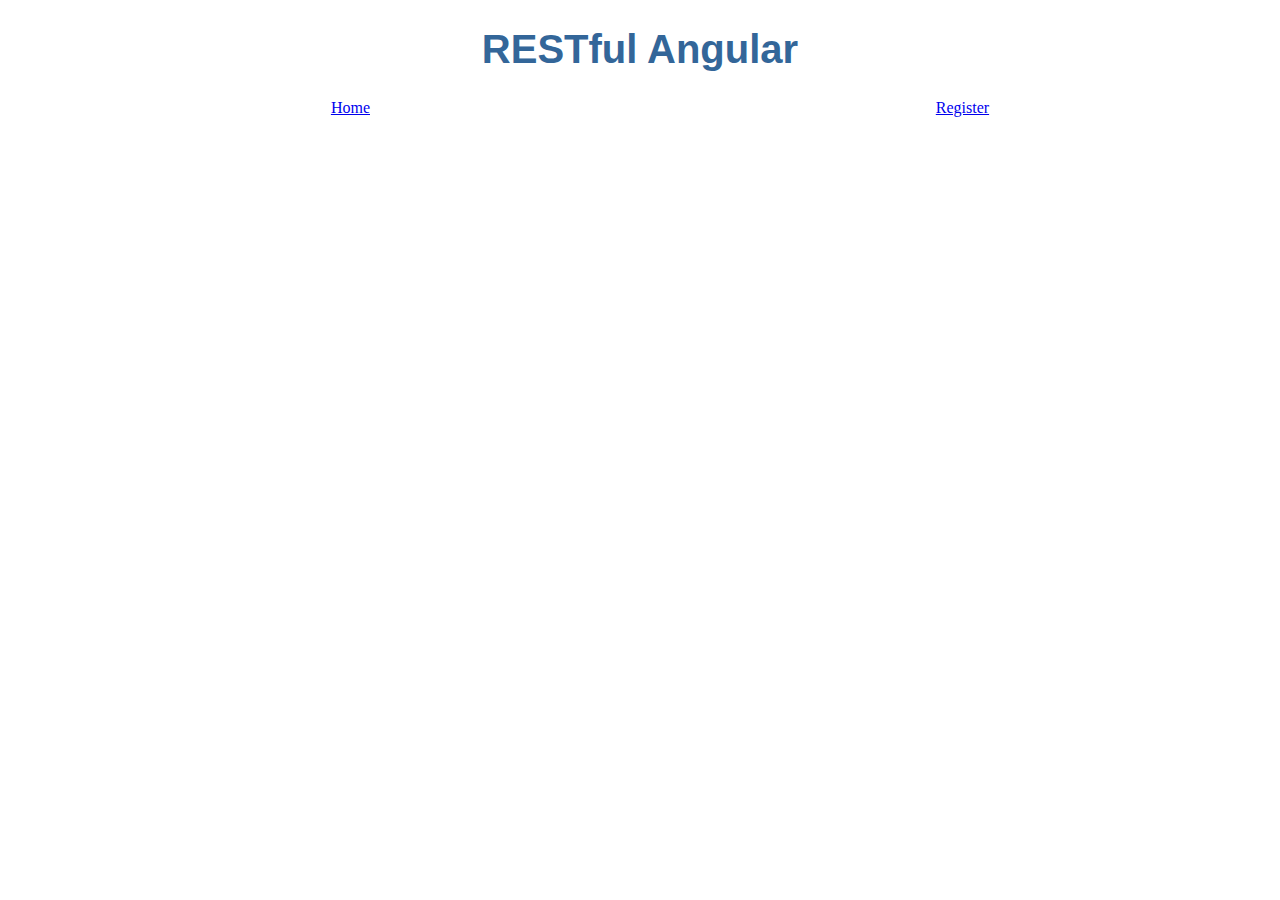
==== index.html @ a7b3cb1d "Prod builded" ====
<!doctype html>
<html lang="en">
<head>
  <meta charset="utf-8">
  <title>RESTful Angular</title>
  <base href="/">
  <meta name="viewport" content="width=device-width, initial-scale=1">
  <link rel="icon" type="image/x-icon" href="favicon.ico">
<link rel="stylesheet" href="styles.3ff695c00d717f2d2a11.css"></head>
<body>
  <app-root></app-root>
<script src="runtime.acf0dec4155e77772545.js" defer></script><script src="polyfills.35a5ca1855eb057f016a.js" defer></script><script src="main.3189584a62aab9507319.js" defer></script></body>
</html>
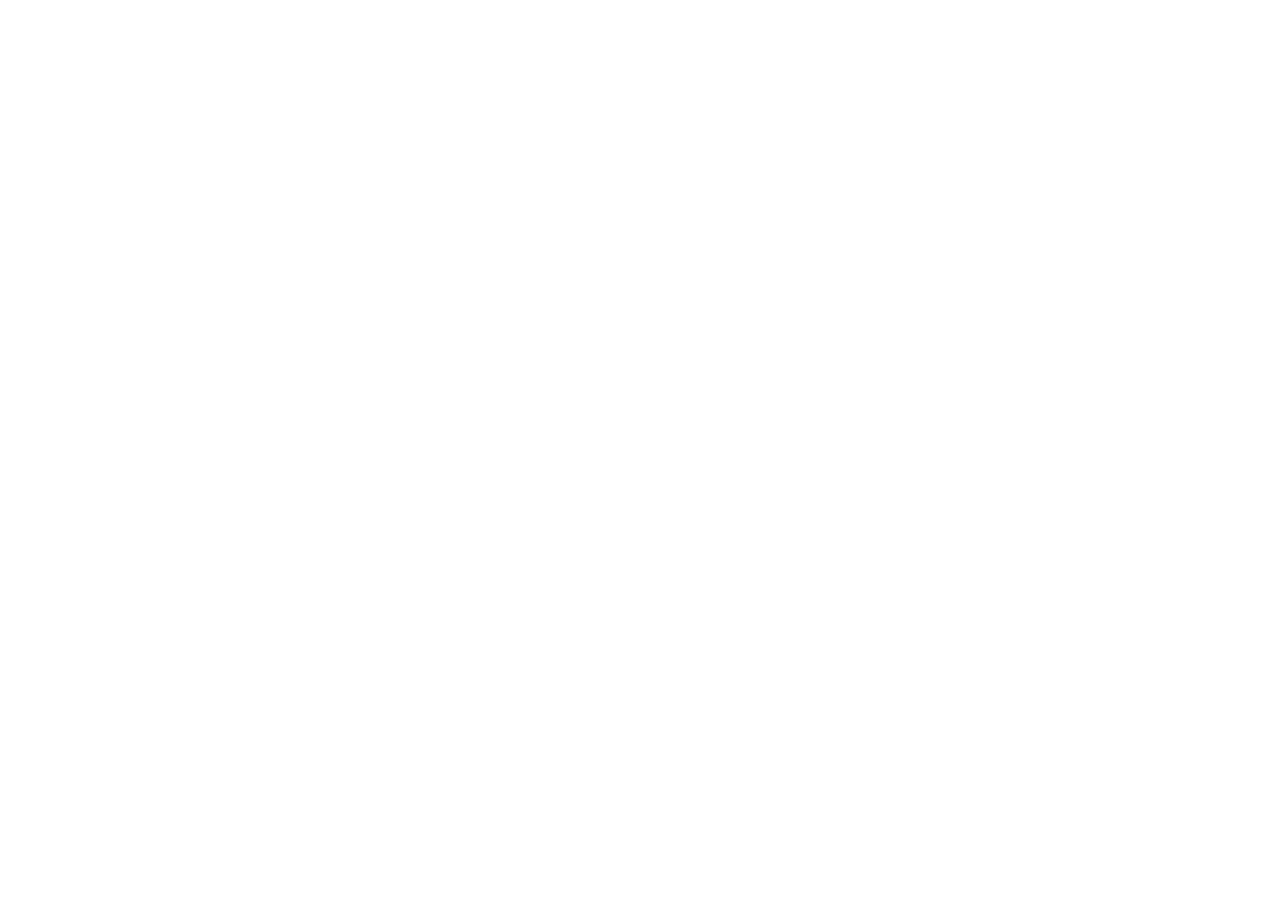
==== commit 1dab49f6: "test" ====
--- a/index.html
+++ b/index.html
@@ -6,8 +6,8 @@
   <base href="/">
   <meta name="viewport" content="width=device-width, initial-scale=1">
   <link rel="icon" type="image/x-icon" href="favicon.ico">
-<link rel="stylesheet" href="styles.3ff695c00d717f2d2a11.css"></head>
+</head>
 <body>
   <app-root></app-root>
-<script src="runtime.acf0dec4155e77772545.js" defer></script><script src="polyfills.35a5ca1855eb057f016a.js" defer></script><script src="main.3189584a62aab9507319.js" defer></script></body>
+</body>
 </html>
